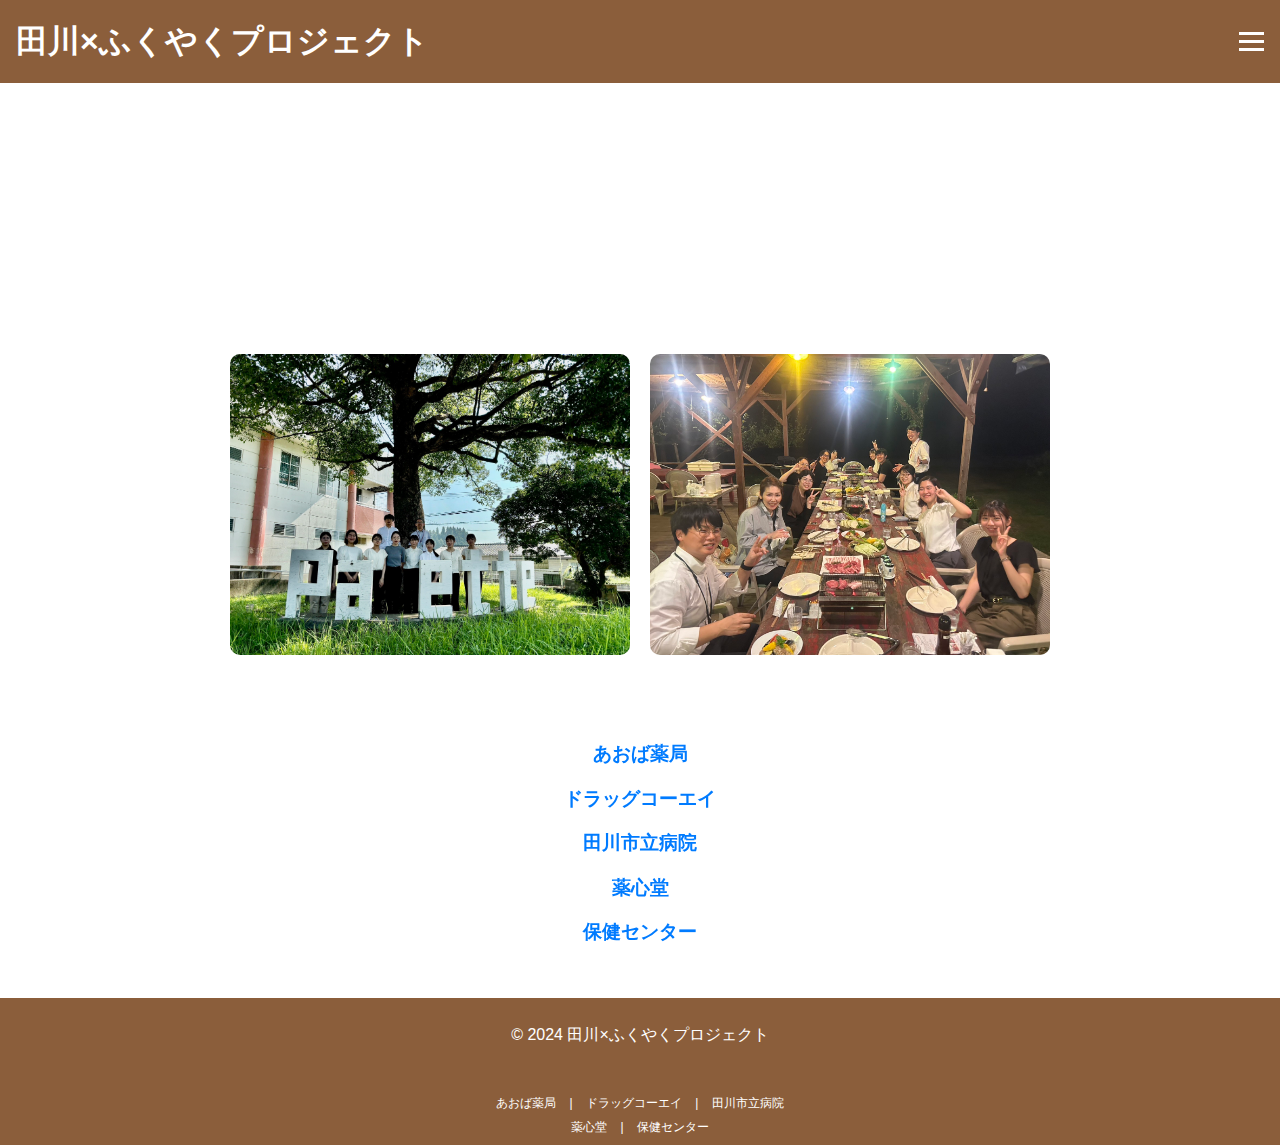
==== index.html @ 56ed49be "Update index.html" ====
<!DOCTYPE html>
<html lang="ja">
<head>
    <meta charset="UTF-8">
    <meta name="viewport" content="width=device-width, initial-scale=1.0">
    <title>田川×ふくやくプロジェクト</title>
    <link rel="stylesheet" href="styles.css">
    <link rel="icon" href="tagawafukuyaku.svg" type="svg+xml">
    <link rel="icon alternate" href="tagawafukuyaku.png" type="png">
</head>
<body>
    <!-- 背景画像のぼかし用 -->
    <div class="background"></div>

    <header>
        <h1>田川×ふくやくプロジェクト</h1>
        <!-- ハンバーガーメニューボタン -->
        <div class="menu-icon" onclick="toggleMenu()">
            <span></span>
            <span></span>
            <span></span>
        </div>
        <!-- メニュー -->
        <nav id="menu" class="hidden">
            <ul>
                <li><a href="index.html">About us</a></li>
                <li><a href="aoba.html">あおば薬局</a></li>
                <li><a href="koei.html">ドラッグコーエイ</a></li>
                <li><a href="hospital.html">田川市立病院</a></li>
                <li><a href="yakusindo.html">薬心堂</a></li>
                <li><a href="center.html">保健センター/急患センター</a></li>
            </ul>
        </nav>
    </header>

    <main>
        <div id="content">
            <h2>About us</h2>
            <p>私たちは福岡大学薬学部の3年生です。昨年度から課題解決型プロジェクト「ふ"くやくプロジェクト」を行っており、その活動の一環で、田川市の地域医療の特性や過疎問題について調査し、田川市の活性化にむけて何ができるかを考え、活動しています。このブログでは、2024年9月5日～6日にかけて伺った田川市の施設での学びを紹介します♪</p>
            <div class="image-container">
                <img src="iikane.jpg" alt="いいかねパレットでの写真" class="index-image">
                <img src="bbq.jpg" alt="bbq時の写真" class="index-image">
            </div>
            <h3>伺った場所</h3>
        <ul class="facility-links">
            <li><strong></strong> <a href="https://www.kusurinomadoguchi.com/fukuoka/s1000088227" target="_blank">あおば薬局</a></li>
            <li><strong></strong><a href="http://www.drugkoei.com/" target="_blank">ドラッグコーエイ</a></li>
            <li><strong></strong><a href="http://hospital.city.tagawa.fukuoka.jp/" target="_blank">田川市立病院</a></li>
            <li><strong></strong><a href="https://www.yakushindo-job.jp/company/shop-introduction.html" target="_blank">薬心堂</a></li>
            <li><strong></strong><a href="https://www.joho.tagawa.fukuoka.jp/kiji0036037/index.html" target="_blank">保健センター</a></li>
        </ul>
        </div>
    </main>

    <footer>
        <p>© 2024 田川×ふくやくプロジェクト</p>
　　 <div class="footer-links">
        <a href="https://www.kusurinomadoguchi.com/fukuoka/s1000088227" target="_blank">あおば薬局</a> |
        <a href="http://www.drugkoei.com/" target="_blank">ドラッグコーエイ</a> |
        <a href="http://hospital.city.tagawa.fukuoka.jp/" target="_blank">田川市立病院</a> 
    </div>
    <div class="footer-links">
        <a href="https://www.yakushindo-job.jp/company/shop-introduction.html" target="_blank">薬心堂</a> |
        <a href="https://www.joho.tagawa.fukuoka.jp/kiji0036037/index.html" target="_blank">保健センター</a> 
    </div>
    </footer>

    <script src="script.js"></script>
</body>
</html>
---- styles.css ----
/* 全体レイアウト */
body {
    display: flex;
    flex-direction: column;
    min-height: 100vh; /* ページ全体の高さをビュー全体に固定 */
    background-color: rgba(255, 255, 255, 0.9); /* 白背景に透明度を設定 */
    backdrop-filter: blur(5px); /* ぼかし効果を重ねる */
    font-family: Arial, sans-serif;
    line-height: 1.6;
    margin: 0;
    padding: 0;
    color: #333;
}

header {
    background-color: #8B5E3B;
    color: white;
    padding: 1rem;
    display: flex;
    justify-content: space-between;
    align-items: center;
    position: relative;
    font-size: 1rem;
}

/* スマホ向けのレスポンシブ調整 */
@media (max-width: 768px) {
header {
    padding: 10px 20px; /* 縦の余白を減らす */
    font-size: 1.5rem; /* フォントサイズを小さく */
    }
}

/* メインコンテンツが空白を埋める */
main {
    flex: 1; /* フッターをページの下に押し下げる */
    padding: 2rem;
}


/* 見出しのアニメーション */
main h2 {
    font-size: 2.5rem;
    text-align: center;
    color: white;
    animation: fadeIn 1.5s ease-out, slideUp 1.5s ease-out;
    margin-bottom:1rem;
}

/* 段落のアニメーション */
main p {
    font-size: 1.2rem;
    line-height: 1.8;
    animation: fadeIn 1.5s ease-out, slideUp 1.5s ease-out;
    color: white;
}

/* index用の写真　*/
.image-container {
    display: flex; /* 横並びにする */
    justify-content: center; /* 画像を中央寄せ（必要なら調整） */
    gap: 20px; /* 画像の間隔を少し開ける */
}

.index-image {
    width: 70%; /* 画像の幅を40%にする（適宜調整） */
    max-width: 400px; /* 最大250px */
    height: auto; /* 縦横比を維持 */
    border-radius: 10px; /* 角を少し丸める */
    animation: fadeIn 1.5s ease-out, slideUp 1.5s ease-out;
}

/*　あおば薬局用写真 */
.aoba-container {
    display: flex; /* 横並びにする */
    justify-content: center; /* 画像を中央寄せ（必要なら調整） */
    gap: 20px; /* 画像の間隔を少し開ける */
}

.aoba-image {
    width: 70%; /* 画像の幅を40%にする（適宜調整） */
    max-width: 400px; /* 最大250px */
    height: auto; /* 縦横比を維持 */
    border-radius: 10px; /* 角を少し丸める */
    animation: fadeIn 1.5s ease-out, slideUp 1.5s ease-out;
}

/* コーエイ写真　*/
.koei-container {
    display: flex; /* 横並びにする */
    justify-content: center; /* 画像を中央寄せ（必要なら調整） */
    gap: 20px; /* 画像の間隔を少し開ける */
}

.koei-image {
    width: 70%; /* 画像の幅を40%にする（適宜調整） */
    max-width: 400px; /* 最大250px */
    height: auto; /* 縦横比を維持 */
    border-radius: 10px; /* 角を少し丸める */
    animation: fadeIn 1.5s ease-out, slideUp 1.5s ease-out;
}

/* 田川市立病院用 */
.hospital-container {
    display: flex; /* 横並びにする */
    justify-content: center; /* 画像を中央寄せ（必要なら調整） */
    gap: 20px; /* 画像の間隔を少し開ける */
}

.hospital-image {
    width: 70%; /* 画像の幅を40%にする（適宜調整） */
    max-width: 400px; /* 最大250px */
    height: auto; /* 縦横比を維持 */
    border-radius: 10px; /* 角を少し丸める */
    animation: fadeIn 1.5s ease-out, slideUp 1.5s ease-out;
}

/* 薬心堂用　*/
.yakushindo-container {
    display: flex; /* 横並びにする */
    justify-content: center; /* 画像を中央寄せ（必要なら調整） */
    gap: 20px; /* 画像の間隔を少し開ける */
}    
.yakushindo-image {
    width: 70%; /* 画像の幅を40%にする（適宜調整） */
    max-width: 400px; /* 最大250px */
    height: auto; /* 縦横比を維持 */
    border-radius: 10px; /* 角を少し丸める */
    animation: fadeIn 1.5s ease-out, slideUp 1.5s ease-out;
}

/* 急患センター用　*/
.kyukan-container {
    display: flex; /* 横並びにする */
    justify-content: center; /* 画像を中央寄せ（必要なら調整） */
    gap: 20px; /* 画像の間隔を少し開ける */
}    
.kyukan-image {
    width: 70%; /* 画像の幅を40%にする（適宜調整） */
    max-width: 400px; /* 最大250px */
    height: auto; /* 縦横比を維持 */
    border-radius: 10px; /* 角を少し丸める */
    animation: fadeIn 1.5s ease-out, slideUp 1.5s ease-out;
}

/* 保健センター用　*/
.hoken-container {
    display: flex; /* 横並びにする */
    justify-content: center; /* 画像を中央寄せ（必要なら調整） */
    gap: 20px; /* 画像の間隔を少し開ける */
}    
.hoken-image {
    width: 70%; /* 画像の幅を40%にする（適宜調整） */
    max-width: 400px; /* 最大250px */
    height: auto; /* 縦横比を維持 */
    border-radius: 10px; /* 角を少し丸める */
    animation: fadeIn 1.5s ease-out, slideUp 1.5s ease-out;
}
 
/* 画面幅600px以下の時だけ縦並びにする */
@media (max-width: 600px) {
    .image-container {
        flex-direction: column !important; /* スマホでは縦並び */
        align-items: center; /* 画像を中央揃え */
    }
    .index-image {
        width: 80%; /* スマホでは少し大きめに */
        max-width: 400px;
    }
    .aoba-container {
        flex-direction: column !important; /* スマホでは縦並び */
        align-items: center; /* 画像を中央揃え */
    }

    .aoba-image {
        width: 80%; /* スマホでは少し大きめに */
        max-width: 400px;
    }
    .koei-container {
         flex-direction: column !important; /* スマホでは縦並び */
         align-items: center; /* 画像を中央揃え */
    }
    .koei-image {
        width: 80%; /* スマホでは少し大きめに */
        max-width: 400px;
    }    
    .hospital-container {
      flex-direction: column !important; /* スマホでは縦並び */
      align-items: center; /* 画像を中央揃え */
    }  
    .hospital-image {
      width: 80%; /* スマホでは少し大きめに */
      max-width: 400px;
    }
    .yakushindo-container {
      flex-direction: column !important; /* スマホでは縦並び */
      align-items: center; /* 画像を中央揃え */
    }
    .yakushindo-image {
      width: 80%; /* スマホでは少し大きめに */
      max-width: 400px 
    }
    .kyukan-container {
      flex-direction: column !important; /* スマホでは縦並び */
      align-items: center; /* 画像を中央揃え */
    }  
    .kyukan-image {
      width: 80%; /* スマホでは少し大きめに */
      max-width: 400px 
    }
    .hoken-container {
      flex-direction: column !important; /* スマホでは縦並び */
      align-items: center; /* 画像を中央揃え */
    }  
    .hoken-image {
      width: 80%; /* スマホでは少し大きめに */
      max-width: 400px 
    }
}

/* 施設リンクリストのスタイル */
main h3 {
    font-size: 1.5rem;
    text-align: center;
    color: white;
    animation: fadeIn 1.5s ease-out, slideUp 1.5s ease-out;
    margin-bottom:1rem;
}

.facility-links {
    list-style-type: none; /* デフォルトの箇条書きを消す */
    padding: 0;
    margin-top: 20px; /* 画像との間隔を調整 */
    text-align: center; /* リストを中央寄せ */
    animation: fadeIn 1.5s ease-out, slideUp 1.5s ease-out;
    color: white;
}

.facility-links li {
    font-size: 1.2rem;
    line-height: 1.8;
    margin-bottom: 10px;
}

.facility-links a {
    color: #007BFF; /* リンクを青色に */
    text-decoration: none; /* 下線を消す */
    font-weight: bold;
}

.facility-links a:hover {
    text-decoration: underline; /* ホバー時に下線を表示 */
}

/* フェードインアニメーション */
@keyframes fadeIn {
    from {
        opacity: 0;
    }
    to {
        opacity: 1;
    }
}

/* 浮かび上がるアニメーション */
@keyframes slideUp {
    from {
        transform: translateY(20px);
    }
    to {
        transform: translateY(0);
    }
}


h1 {
    margin: 0;
}

footer {
    background-color: #8B5E3B;
    color: white;
    text-align: center;
    padding: 0.5rem 0;
    position: relative;
    width: 100%;
}
.footer-links {
    font-size: 12px;
    text-align: center;
    margin-top: 5px;
}

.footer-links a {
    color: white;
    text-decoration: none;
    margin: 0 10px;
}

.footer-links a:hover {
    text-decoration: underline;
}


/* 背景画像をぼかす設定 */
.background {
    position: fixed;
    top: 0;
    left: 0;
    width: 100%;
    height: 100%;
    background-image: url('tagawa.jpg'); /* ここに好きな写真のパスを指定 */
    background-size: cover;
    background-position: center;
    filter: blur(10px); /* ぼかし効果 */
    z-index: -1; /* 背景として配置 */
}

/* ハンバーガーメニュー */
.menu-icon {
    display: flex;
    flex-direction: column;
    gap: 5px;
    cursor: pointer;
}

.menu-icon span {
    display: block;
    width: 25px;
    height: 3px;
    background-color: white;
    transition: 0.3s;
}

/* メニュー */
nav {
    position: absolute;
    top: 100%;
    right: 0;
    background-color: #8B5E3B;
    box-shadow: 0 4px 6px rgba(0, 0, 0, 0.1);
    border-radius: 4px;
    z-index: 10;
}

nav.hidden {
    display: none;
}

nav ul {
    list-style: none;
    margin: 0;
    padding: 0;
}

nav li {
    border-bottom: 1px solid #ddd;
}

nav li:last-child {
    border-bottom: none;
}

nav button {
    width: 100%;
    padding: 1rem;
    text-align: left;
    border: none;
    background-color: white;
    font-size: 1rem;
    cursor: pointer;
    color: #8B5E3B;
}

nav button:hover {
    background-color: #f1f1f1;
}
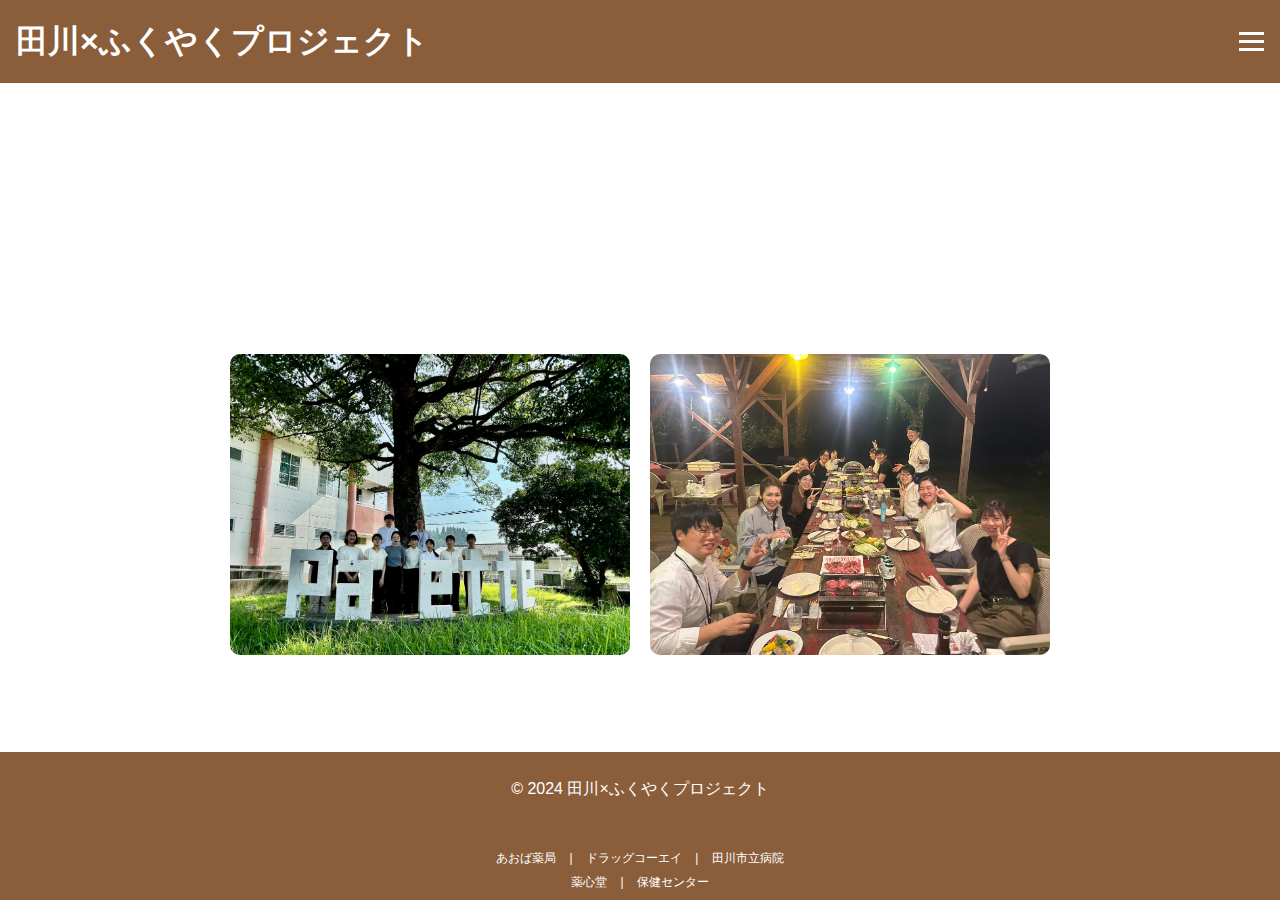
==== commit 2453f08d: "Update index.html" ====
--- a/index.html
+++ b/index.html
@@ -41,14 +41,6 @@
                 <img src="iikane.jpg" alt="いいかねパレットでの写真" class="index-image">
                 <img src="bbq.jpg" alt="bbq時の写真" class="index-image">
             </div>
-            <h3>伺った場所</h3>
-        <ul class="facility-links">
-            <li><strong></strong> <a href="https://www.kusurinomadoguchi.com/fukuoka/s1000088227" target="_blank">あおば薬局</a></li>
-            <li><strong></strong><a href="http://www.drugkoei.com/" target="_blank">ドラッグコーエイ</a></li>
-            <li><strong></strong><a href="http://hospital.city.tagawa.fukuoka.jp/" target="_blank">田川市立病院</a></li>
-            <li><strong></strong><a href="https://www.yakushindo-job.jp/company/shop-introduction.html" target="_blank">薬心堂</a></li>
-            <li><strong></strong><a href="https://www.joho.tagawa.fukuoka.jp/kiji0036037/index.html" target="_blank">保健センター</a></li>
-        </ul>
         </div>
     </main>
 
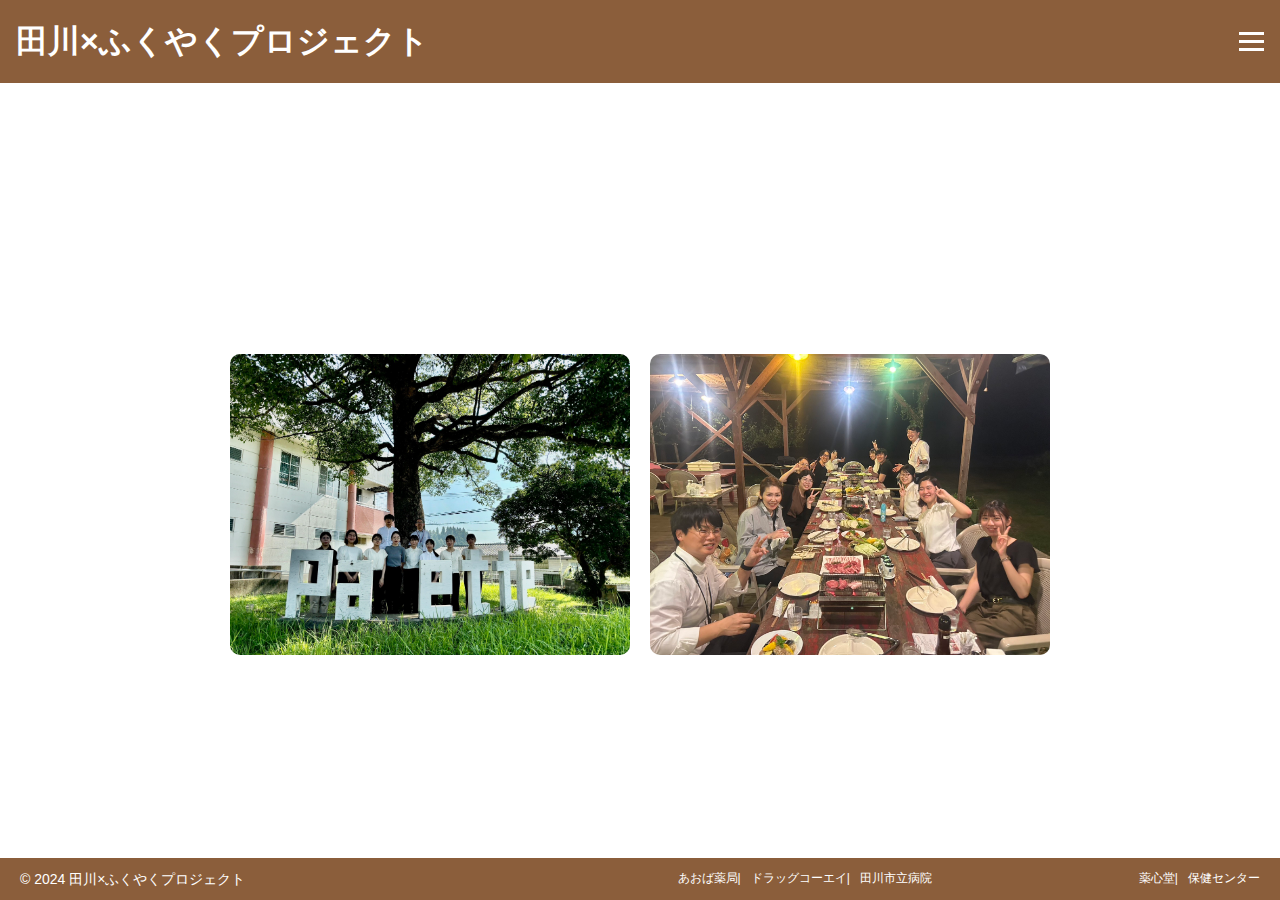
==== commit 21b9aeef: "Update index.html" ====
--- a/index.html
+++ b/index.html
@@ -36,7 +36,7 @@
     <main>
         <div id="content">
             <h2>About us</h2>
-            <p>私たちは福岡大学薬学部の3年生です。昨年度から課題解決型プロジェクト「ふ"くやくプロジェクト」を行っており、その活動の一環で、田川市の地域医療の特性や過疎問題について調査し、田川市の活性化にむけて何ができるかを考え、活動しています。このブログでは、2024年9月5日～6日にかけて伺った田川市の施設での学びを紹介します♪</p>
+            <p>私たちは福岡大学薬学部の3年生です。昨年度から課題解決型プロジェクト「ふくやくプロジェクト」を行っており、その活動の一環で、田川市の地域医療の特性や過疎問題について調査し、田川市の活性化にむけて何ができるかを考え、活動しています。このブログでは、2024年9月5日～6日にかけて伺った田川市の施設での学びを紹介します♪</p>
             <div class="image-container">
                 <img src="iikane.jpg" alt="いいかねパレットでの写真" class="index-image">
                 <img src="bbq.jpg" alt="bbq時の写真" class="index-image">
--- a/styles.css
+++ b/styles.css
@@ -276,29 +276,35 @@
 h1 {
     margin: 0;
 }
-
+   
 footer {
-    background-color: #8B5E3B;
-    color: white;
-    text-align: center;
-    padding: 0.5rem 0;
-    position: relative;
-    width: 100%;
-}
+    display: flex; /* 横並び */
+    justify-content: space-between; /* 左右に配置 */
+    align-items: center; /* 縦位置を中央揃え */
+    padding: 10px 20px; /* 余白 */
+    background-color: #8B5E3B; /* フッターの背景色（変更OK） */
+    color: white; /* 文字色 */
+    font-size: 14px; /* フッターの文字サイズ */
+}
+
+footer p {
+    margin: 0;  /* デフォルトの余白を消す */
+    text-align: left; /* 明示的に左寄せ */
+}
+
 .footer-links {
-    font-size: 12px;
-    text-align: center;
-    margin-top: 5px;
+    font-size: 12px; /* 小さめの文字 */
+    display: flex; /* 横並び */
 }
 
 .footer-links a {
     color: white;
     text-decoration: none;
-    margin: 0 10px;
+    margin-left: 10px; /* 各リンクの間隔 */
 }
 
 .footer-links a:hover {
-    text-decoration: underline;
+    text-decoration: underline; /* ホバー時に下線 */
 }
 
 
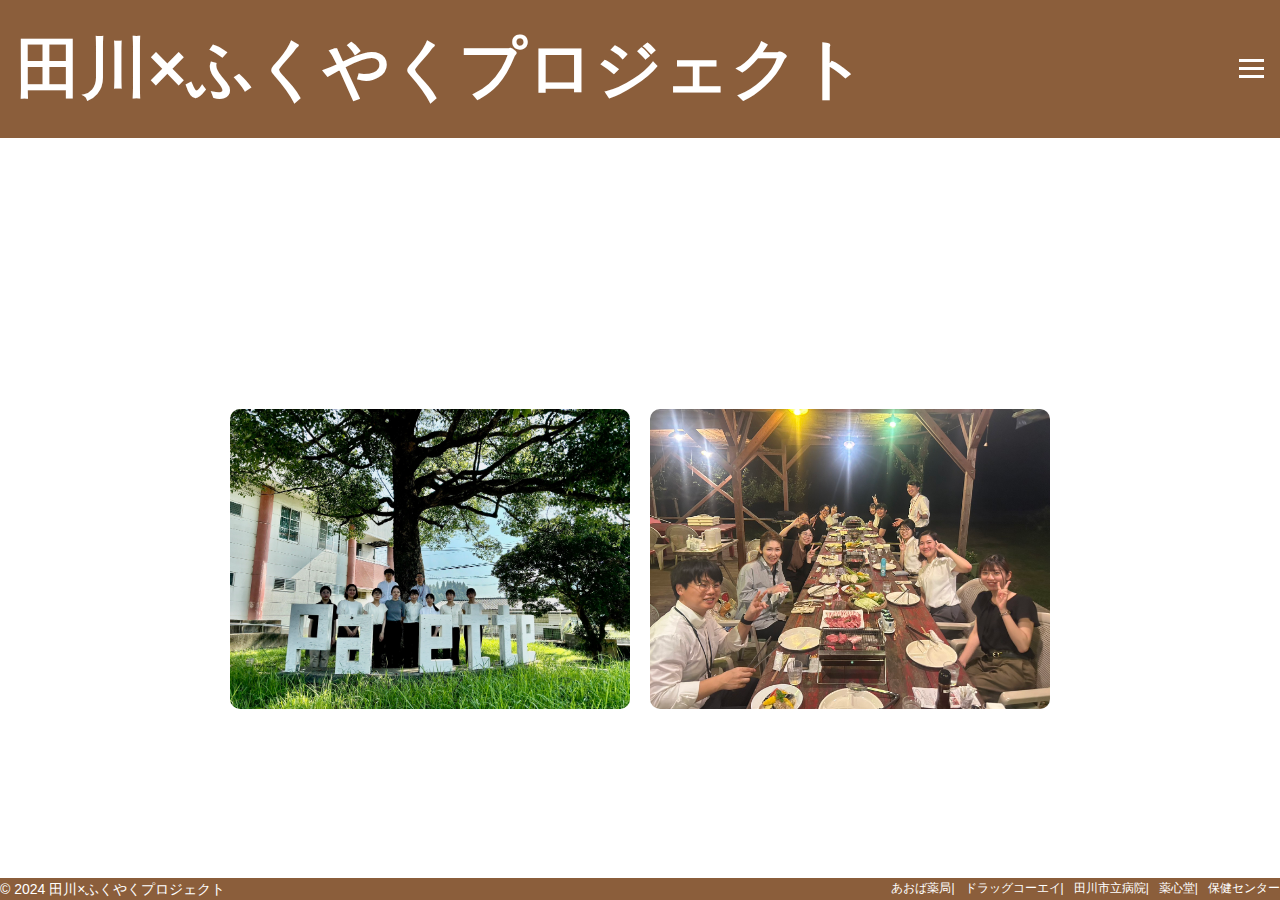
==== commit 19877005: "Update index.html" ====
--- a/index.html
+++ b/index.html
@@ -49,9 +49,7 @@
 　　 <div class="footer-links">
         <a href="https://www.kusurinomadoguchi.com/fukuoka/s1000088227" target="_blank">あおば薬局</a> |
         <a href="http://www.drugkoei.com/" target="_blank">ドラッグコーエイ</a> |
-        <a href="http://hospital.city.tagawa.fukuoka.jp/" target="_blank">田川市立病院</a> 
-    </div>
-    <div class="footer-links">
+        <a href="http://hospital.city.tagawa.fukuoka.jp/" target="_blank">田川市立病院</a> |
         <a href="https://www.yakushindo-job.jp/company/shop-introduction.html" target="_blank">薬心堂</a> |
         <a href="https://www.joho.tagawa.fukuoka.jp/kiji0036037/index.html" target="_blank">保健センター</a> 
     </div>
--- a/styles.css
+++ b/styles.css
@@ -20,14 +20,20 @@
     justify-content: space-between;
     align-items: center;
     position: relative;
-    font-size: 1rem;
+    font-size: 33px;
 }
 
 /* スマホ向けのレスポンシブ調整 */
 @media (max-width: 768px) {
 header {
     padding: 10px 20px; /* 縦の余白を減らす */
-    font-size: 1.5rem; /* フォントサイズを小さく */
+    font-size: 24px; /* フォントサイズを小さく */
+    }
+}
+/* 画面幅が480px以下のとき（より小さいスマホ向け） */
+@media screen and (max-width: 480px) {
+header {
+    font-size: 20px; /* さらに小さくして調整 */
     }
 }
 
@@ -281,7 +287,7 @@
     display: flex; /* 横並び */
     justify-content: space-between; /* 左右に配置 */
     align-items: center; /* 縦位置を中央揃え */
-    padding: 10px 20px; /* 余白 */
+    padding: o.5rem 0; /* 余白 */
     background-color: #8B5E3B; /* フッターの背景色（変更OK） */
     color: white; /* 文字色 */
     font-size: 14px; /* フッターの文字サイズ */
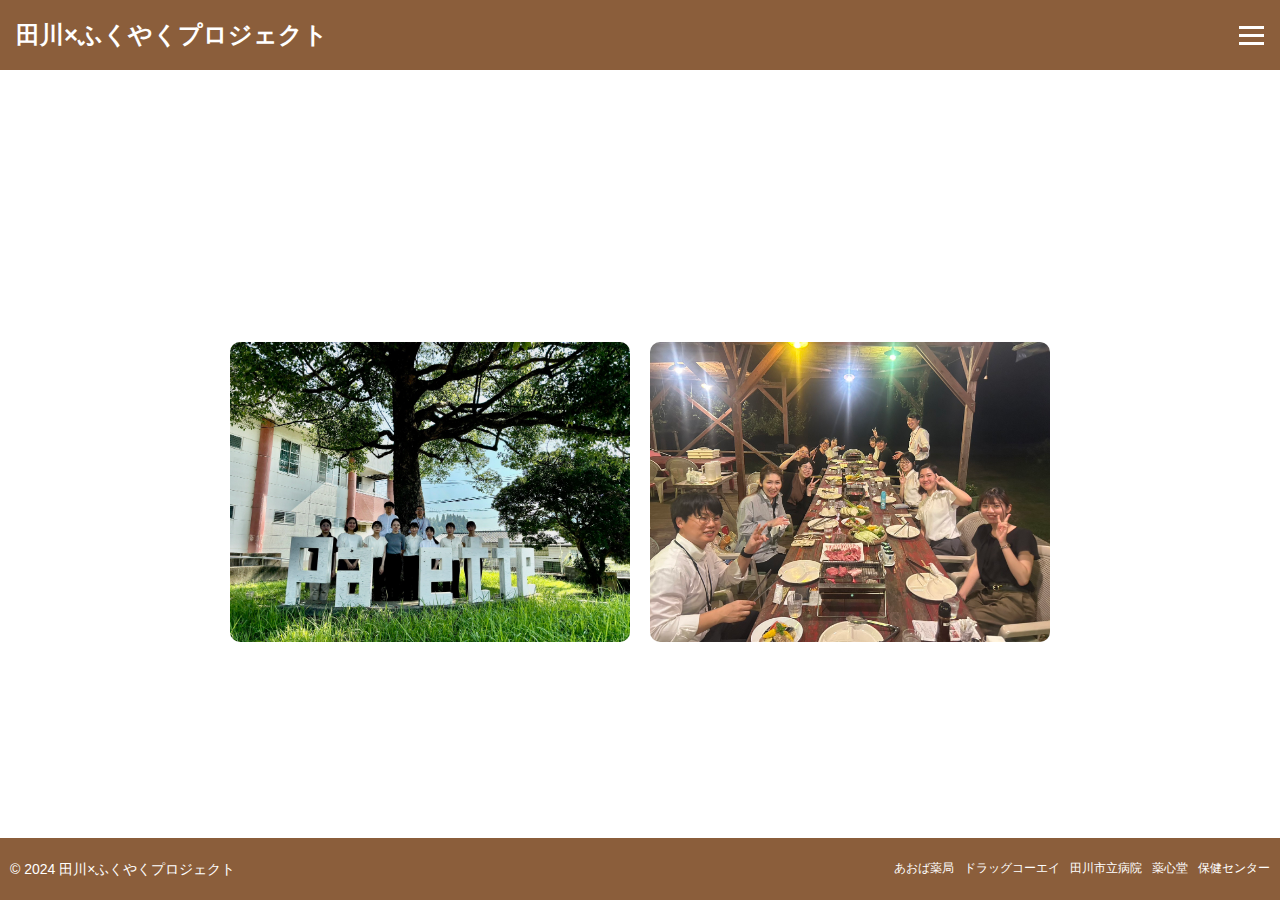
==== commit de81b2e4: "Update index.html" ====
--- a/index.html
+++ b/index.html
@@ -47,10 +47,10 @@
     <footer>
         <p>© 2024 田川×ふくやくプロジェクト</p>
 　　 <div class="footer-links">
-        <a href="https://www.kusurinomadoguchi.com/fukuoka/s1000088227" target="_blank">あおば薬局</a> |
-        <a href="http://www.drugkoei.com/" target="_blank">ドラッグコーエイ</a> |
-        <a href="http://hospital.city.tagawa.fukuoka.jp/" target="_blank">田川市立病院</a> |
-        <a href="https://www.yakushindo-job.jp/company/shop-introduction.html" target="_blank">薬心堂</a> |
+        <a href="https://www.kusurinomadoguchi.com/fukuoka/s1000088227" target="_blank">あおば薬局</a>   
+        <a href="http://www.drugkoei.com/" target="_blank">ドラッグコーエイ</a>   
+        <a href="http://hospital.city.tagawa.fukuoka.jp/" target="_blank">田川市立病院</a>   
+        <a href="https://www.yakushindo-job.jp/company/shop-introduction.html" target="_blank">薬心堂</a>   
         <a href="https://www.joho.tagawa.fukuoka.jp/kiji0036037/index.html" target="_blank">保健センター</a> 
     </div>
     </footer>
--- a/styles.css
+++ b/styles.css
@@ -20,20 +20,20 @@
     justify-content: space-between;
     align-items: center;
     position: relative;
-    font-size: 33px;
+    font-size: 12px;
 }
 
 /* スマホ向けのレスポンシブ調整 */
 @media (max-width: 768px) {
 header {
-    padding: 10px 20px; /* 縦の余白を減らす */
-    font-size: 24px; /* フォントサイズを小さく */
+    padding: 20px 10px; /* 縦の余白を減らす */
+    font-size: 12px; /* フォントサイズを小さく */
     }
 }
 /* 画面幅が480px以下のとき（より小さいスマホ向け） */
 @media screen and (max-width: 480px) {
 header {
-    font-size: 20px; /* さらに小さくして調整 */
+    font-size: 10px; /* さらに小さくして調整 */
     }
 }
 
@@ -287,7 +287,7 @@
     display: flex; /* 横並び */
     justify-content: space-between; /* 左右に配置 */
     align-items: center; /* 縦位置を中央揃え */
-    padding: o.5rem 0; /* 余白 */
+    padding: 20px 10px; /* 余白 */
     background-color: #8B5E3B; /* フッターの背景色（変更OK） */
     color: white; /* 文字色 */
     font-size: 14px; /* フッターの文字サイズ */
@@ -295,7 +295,7 @@
 
 footer p {
     margin: 0;  /* デフォルトの余白を消す */
-    text-align: left; /* 明示的に左寄せ */
+    text-align: center;
 }
 
 .footer-links {
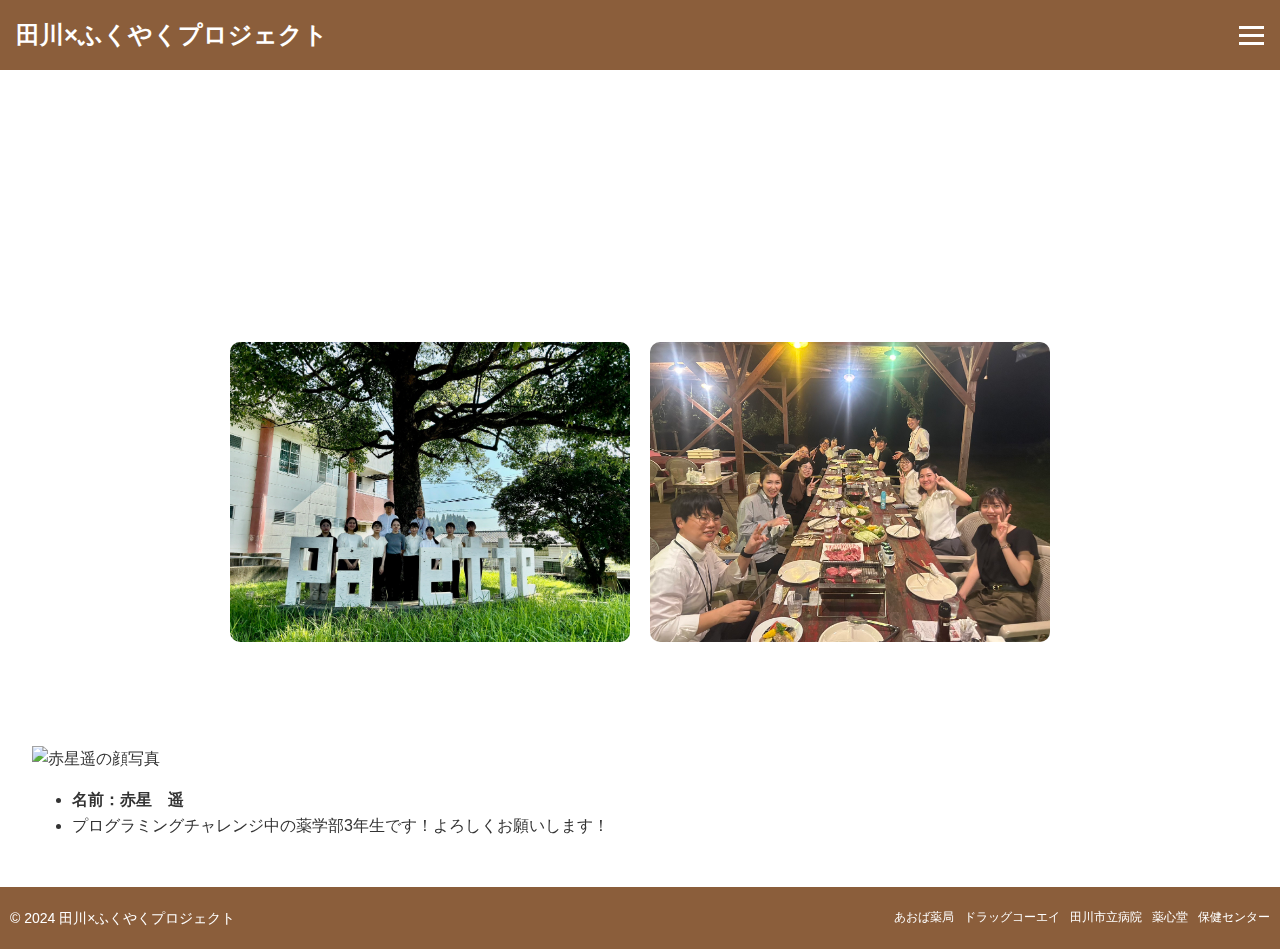
==== commit 5f973b1f: "Update index.html" ====
--- a/index.html
+++ b/index.html
@@ -42,6 +42,18 @@
                 <img src="bbq.jpg" alt="bbq時の写真" class="index-image">
             </div>
         </div>
+　　　　 <!-- プロジェクトメンバー紹介セクション -->
+      <section class="team">
+        <h3>プロジェクトメンバー紹介</h3>
+
+        <!-- メンバー1 -->
+        <div class="member">
+          <img src="member1.jpg" alt="赤星遥の顔写真" class="member-photo">
+          <ul class="member-info">
+            <li><strong>名前：赤星　遥</strong></li>
+            <li>プログラミングチャレンジ中の薬学部3年生です！よろしくお願いします！</li>
+          </ul>
+        </div>
     </main>
 
     <footer>
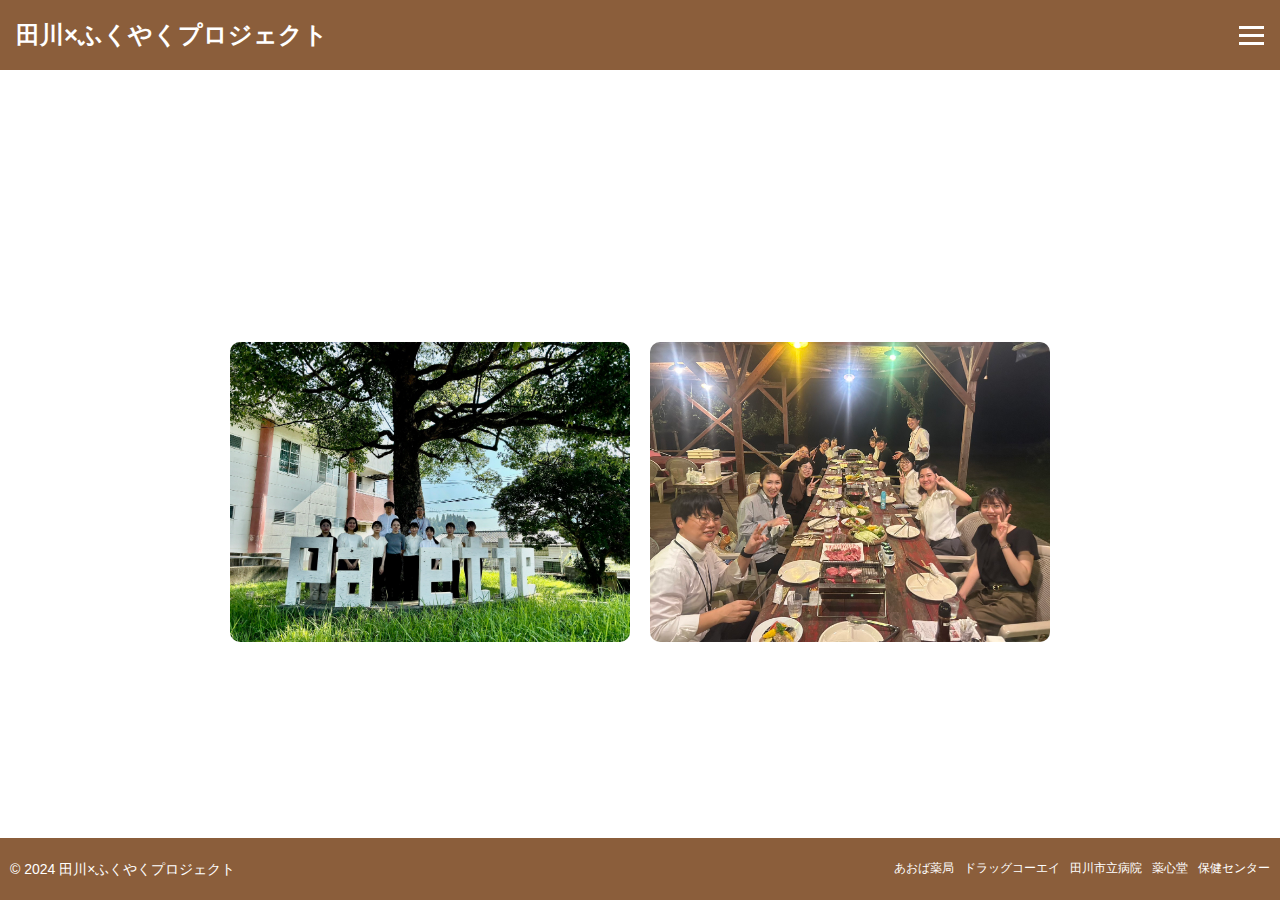
==== commit 76871096: "Update index.html" ====
--- a/index.html
+++ b/index.html
@@ -42,18 +42,6 @@
                 <img src="bbq.jpg" alt="bbq時の写真" class="index-image">
             </div>
         </div>
-　　　　 <!-- プロジェクトメンバー紹介セクション -->
-      <section class="team">
-        <h3>プロジェクトメンバー紹介</h3>
-
-        <!-- メンバー1 -->
-        <div class="member">
-          <img src="member1.jpg" alt="赤星遥の顔写真" class="member-photo">
-          <ul class="member-info">
-            <li><strong>名前：赤星　遥</strong></li>
-            <li>プログラミングチャレンジ中の薬学部3年生です！よろしくお願いします！</li>
-          </ul>
-        </div>
     </main>
 
     <footer>
--- a/styles.css
+++ b/styles.css
@@ -282,7 +282,7 @@
 h1 {
     margin: 0;
 }
-   
+ 
 footer {
     display: flex; /* 横並び */
     justify-content: space-between; /* 左右に配置 */
